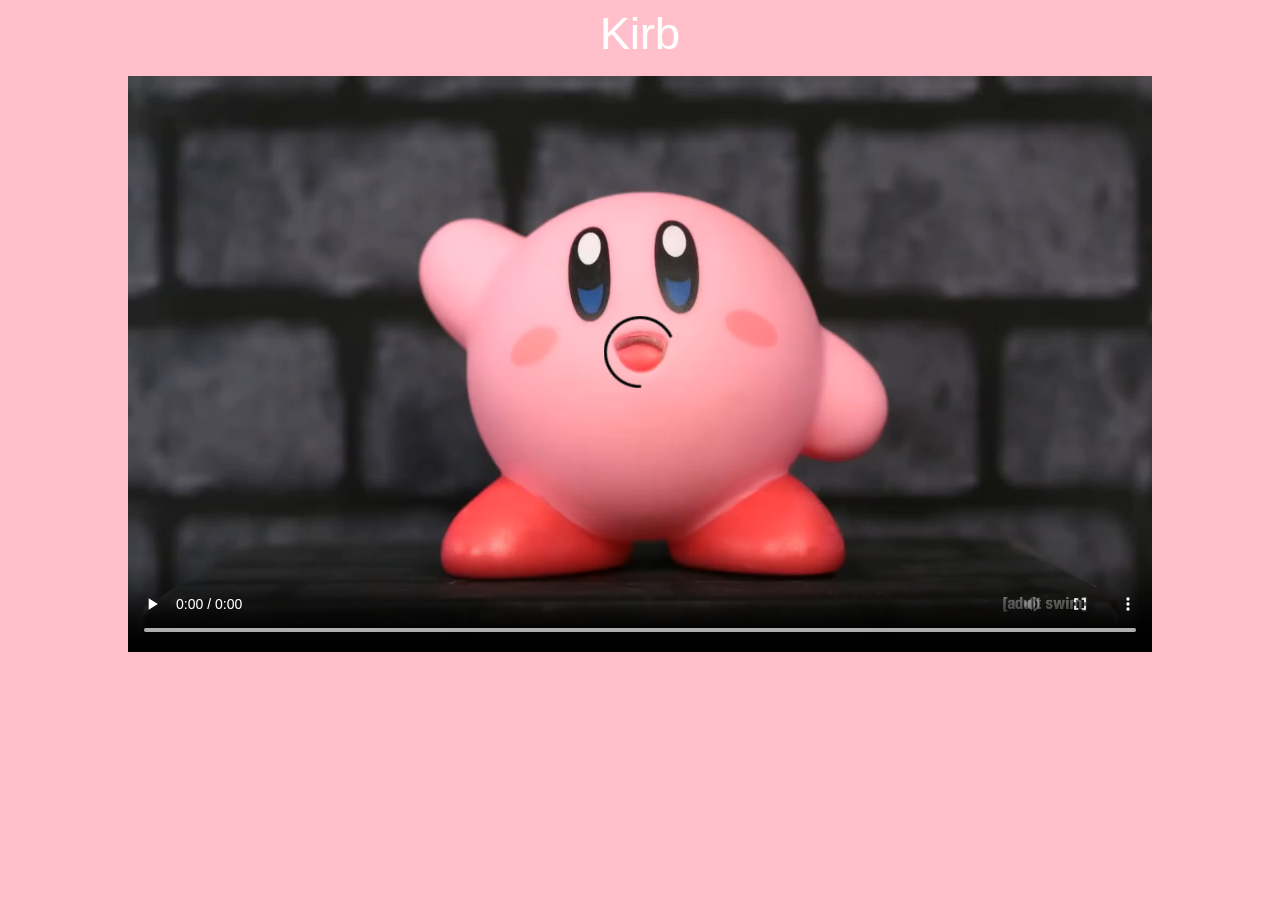
==== kirby/index.html @ f94f85e7 "repopulate files to github" ====
<!DOCTYPE html>
<html>
<head>
		<title>Kirby Shrine</title>
		<link rel="stylesheet" style="text/css" href="../assets/kirby.css" />
		<link rel="shortcut icon" type="image/png" href="../assets/ico.png"/>
</head>
<body>

<a id="header">

Kirb

</a> 

<p></p>

<video id="video" autoplay controls loop>\
		<source src="../assets/kirby.webm" type="video/webm">\
</video>

</body>
</html>
---- assets/kirby.css ----
html {
    height: 100%;
    margin: 0;
    padding: 0;
	}

body {
    font-family: sans-serif;
    text-align: center;
    background-color: pink;
	}

#video {
	width: 80vw;
	margin-top: 0vh;
	}

#header {
	color: white;
	font-size: 5vh;
	padding-top: 3vh;
	}
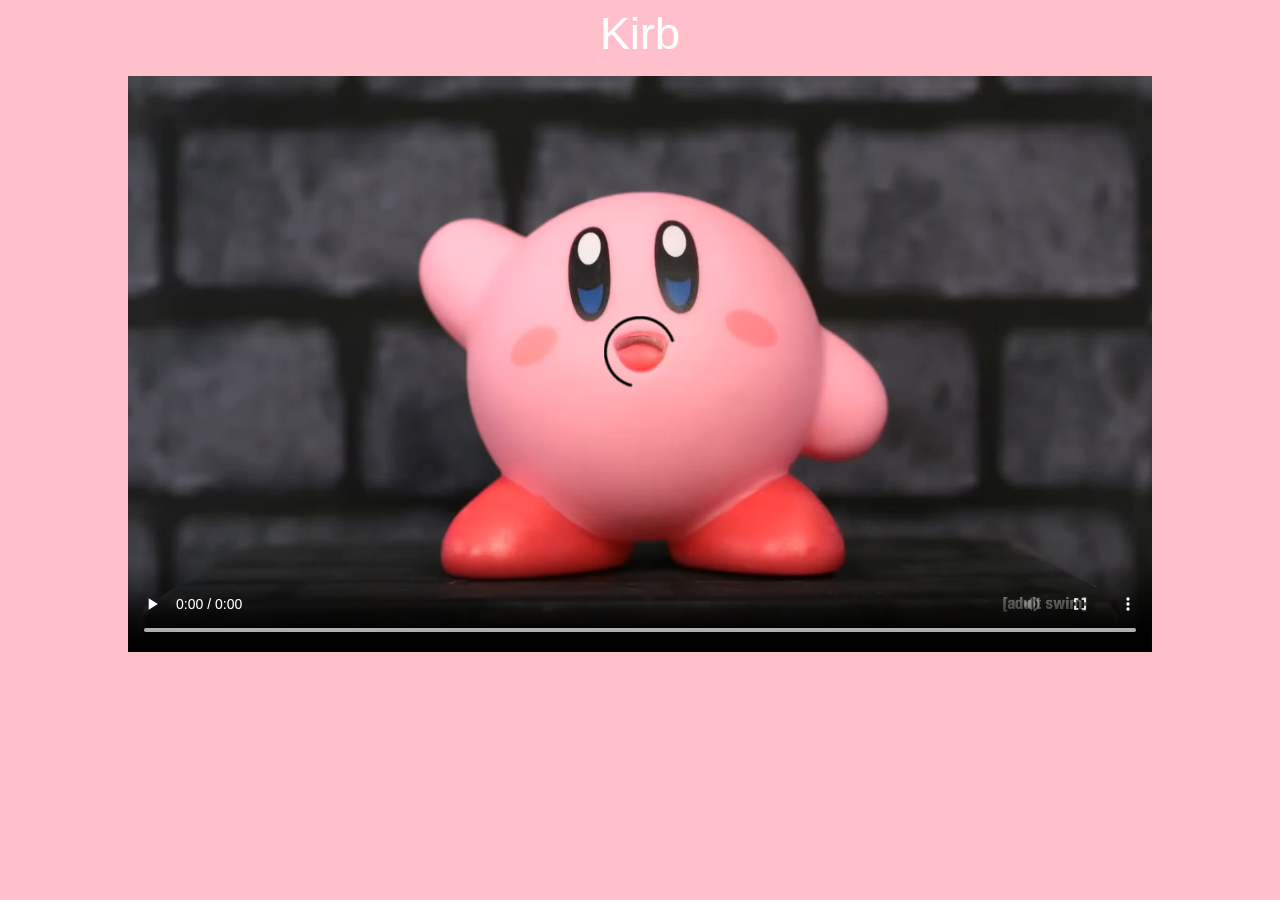
==== commit 3c530d94: "update to valid HTML" ====
--- a/kirby/index.html
+++ b/kirby/index.html
@@ -1,23 +1,15 @@
 <!DOCTYPE html>
-<html>
-<head>
-		<title>Kirby Shrine</title>
-		<link rel="stylesheet" style="text/css" href="../assets/kirby.css" />
-		<link rel="shortcut icon" type="image/png" href="../assets/ico.png"/>
-</head>
-<body>
-
-<a id="header">
-
-Kirb
-
-</a> 
-
-<p></p>
-
-<video id="video" autoplay controls loop>\
-		<source src="../assets/kirby.webm" type="video/webm">\
-</video>
-
-</body>
-</html>
+<html lang=en>
+	<head>
+			<meta charset="utf-8">
+			<title>Kirby Shrine</title>
+			<link rel="stylesheet" type="text/css" href="../assets/kirby.css"/>
+			<link rel="shortcut icon" type="image/png" href="../assets/ico.png"/>
+			<link rel="icon" sizes="any" type="image/svg+xml" href="../assets/ico.svg"/>
+	</head>
+	<body>
+		<a id="header">Kirb</a> 
+		<p></p>
+		<video id="video" autoplay controls loop src="../assets/kirby.webm"></video>
+	</body>
+</html>